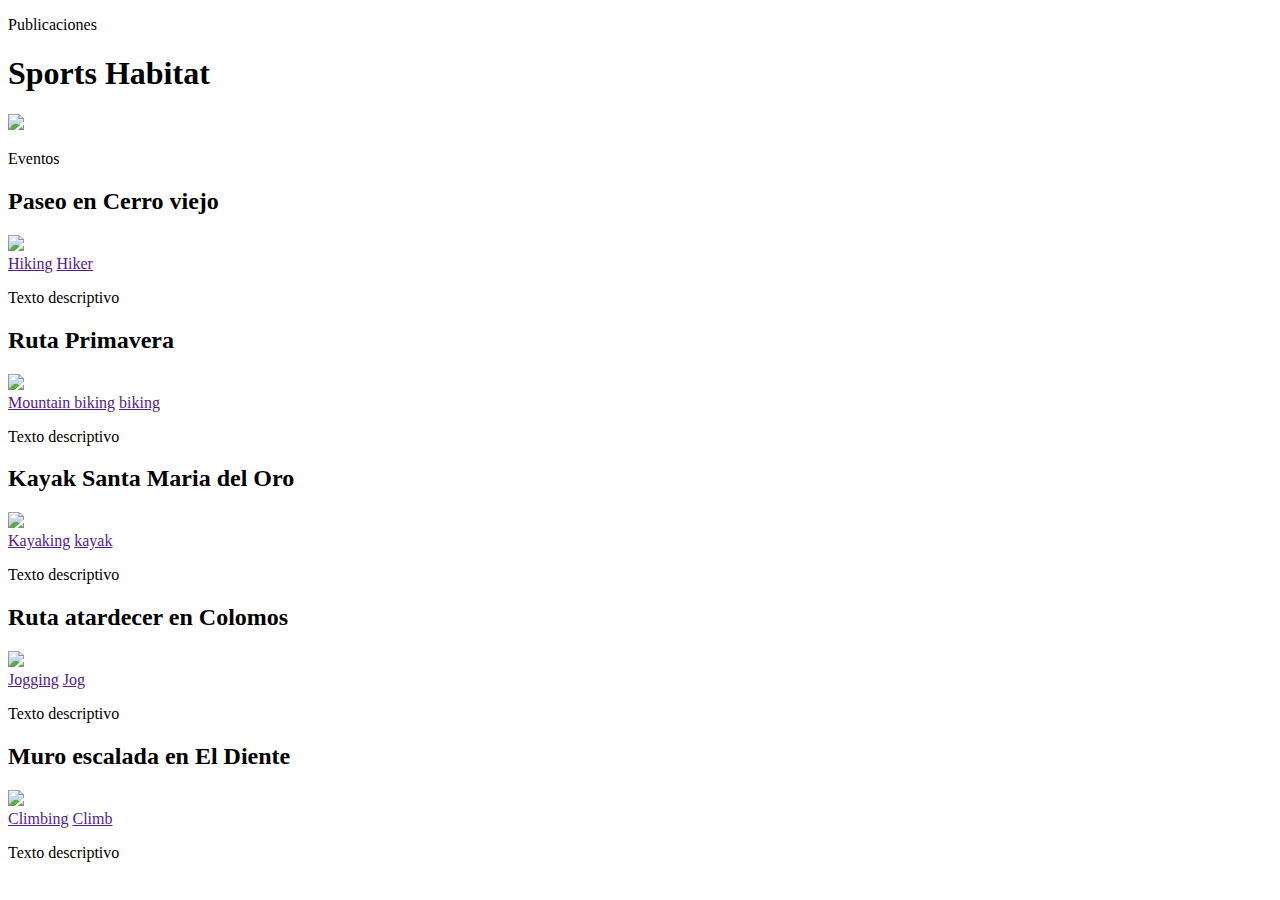
==== index.html @ b433c4e2 "primer commit" ====
<!DOCTYPE html>
<html>
<head>
	<title>Proyecto</title>
	<link rel="stylesheet" type="text/css" href="css/styles.css">
	<link rel="stylesheet" href="https://use.typekit.net/oov2wcw.css">
</head>
<body>
	<header class="header">
		
		<div class="header__item">
			<p>Publicaciones</p>
		</div>
		
		<div class="header__info">
			<h1>Sports Habitat</h1>
			<img class="header__img "src="C:\Users\ramos\Documents\Java Cohort Generation\Proyecto\CSS\oie_transparent.jpg">	
		</div>
		
		
		<div class="header__item">
			<p>Eventos</p>
		</div>
	</header>
	
	<section class="main">
		
		<div></div> <!-- Columna izq-->
		<div> <!--Aqui van las publicaciones -->
			<h2 class="main__h2--publication">Paseo en Cerro viejo</h2>
			<img class="main__img" src="https://images.pexels.com/photos/701016/pexels-photo-701016.jpeg?auto=compress&cs=tinysrgb&dpr=1&w=500">
			<div class="main__description">
				<a href="">Hiking</a>
				<a href="">Hiker</a>
				<p>Texto descriptivo</p>	
			</div>
			

			<h2 class="main__h2--publication">Ruta Primavera</h2>
			<img class="main__img" src="https://images.pexels.com/photos/3642537/pexels-photo-3642537.jpeg?auto=compress&cs=tinysrgb&dpr=1&w=500">
			<div class="main__description">
				<a href="">Mountain biking</a>
				<a href="">biking</a>
				<p>Texto descriptivo</p>	
			</div>

			<h2 class="main__h2--publication">Kayak Santa Maria del Oro</h2>
			<img class="main__img" src="https://images.pexels.com/photos/1522344/pexels-photo-1522344.jpeg?auto=compress&cs=tinysrgb&dpr=1&w=500">
			<div class="main__description">
				<a href="">Kayaking</a>
				<a href="">kayak</a>
				<p>Texto descriptivo</p>	
			</div>

			<h2 class="main__h2--publication">Ruta atardecer en Colomos</h2>
			<img class="main__img" src="https://images.pexels.com/photos/40751/running-runner-long-distance-fitness-40751.jpeg?auto=compress&cs=tinysrgb&dpr=1&w=500">
			<div class="main__description">
				<a href="">Jogging</a>
				<a href="">Jog</a>
				<p>Texto descriptivo</p>
			</div>



			<h2 class="main__h2--publication">Muro escalada en El Diente</h2>
			<img class="main__img" src="https://images.pexels.com/photos/303040/pexels-photo-303040.jpeg?auto=compress&cs=tinysrgb&dpr=1&w=500">
			<div class="main__description">
				<a href="">Climbing</a>
				<a href="">Climb</a>
				<p>Texto descriptivo</p>
			</div>

		</div>		
		<div></div> <!-- Columna derecha-->
	</section>

	

</body>
</html>
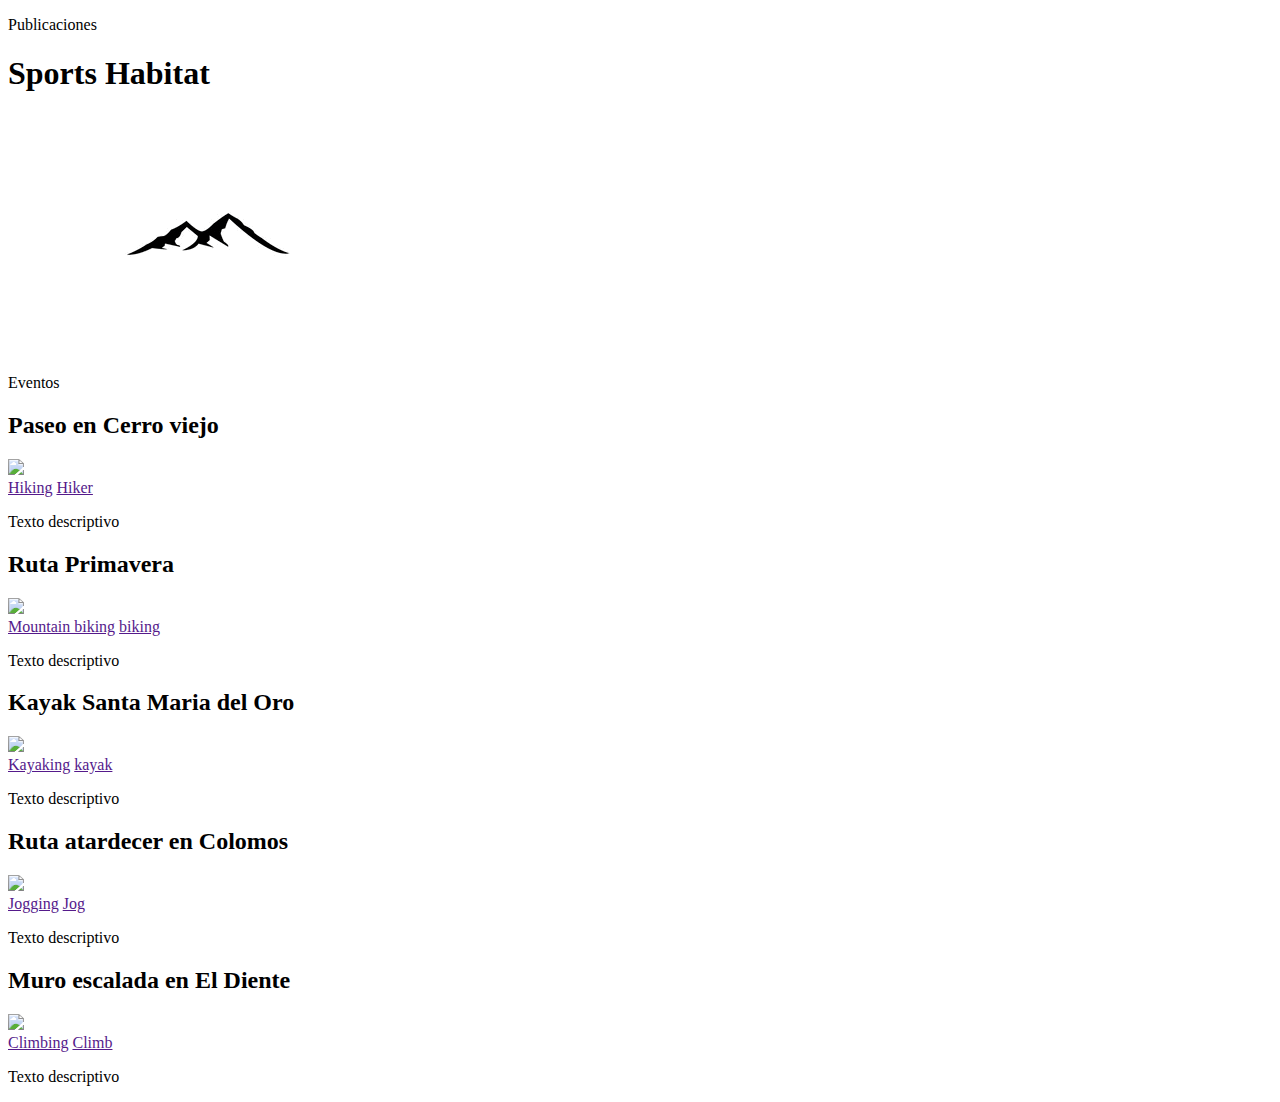
==== commit b2ff3fd7: "[IMP] polyline function" ====
--- a/index.html
+++ b/index.html
@@ -1,7 +1,8 @@
 <!DOCTYPE html>
 <html>
 <head>
-	<title>Proyecto</title>
+	<title>SportsHabitat</title>
+	<meta charset="utf-8">
 	<link rel="stylesheet" type="text/css" href="css/styles.css">
 	<link rel="stylesheet" href="https://use.typekit.net/oov2wcw.css">
 </head>
@@ -14,7 +15,7 @@
 		
 		<div class="header__info">
 			<h1>Sports Habitat</h1>
-			<img class="header__img "src="C:\Users\ramos\Documents\Java Cohort Generation\Proyecto\CSS\oie_transparent.jpg">	
+			<img class="header__img "src="img/oie_transparent.jpg">	
 		</div>
 		
 		
